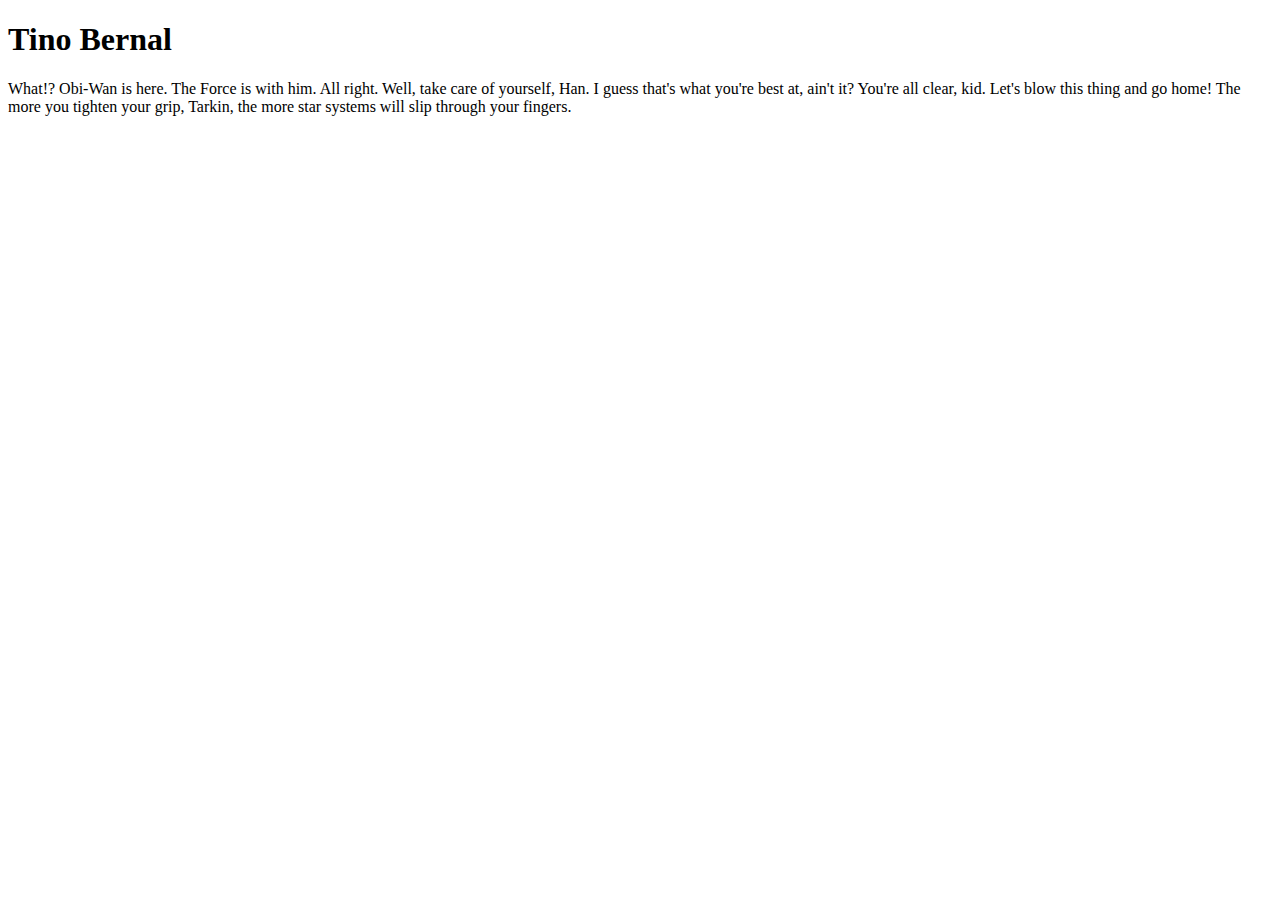
==== unit_1/index.html @ 1e2e1597 "syncing my new repository" ====
<!DOCTYPE html>
<html>
<head>
	<title>Tino Bernal</title>
	<link rel="stylesheet" type="text/css" href="css/style.css">
</head>
<body>
<h1>Tino Bernal</h1>
<p>What!? Obi-Wan is here. The Force is with him. All right. Well, take care of yourself, Han. I guess that's what you're best at, ain't it? You're all clear, kid. Let's blow this thing and go home! The more you tighten your grip, Tarkin, the more star systems will slip through your fingers.</p>
</body>
</html>
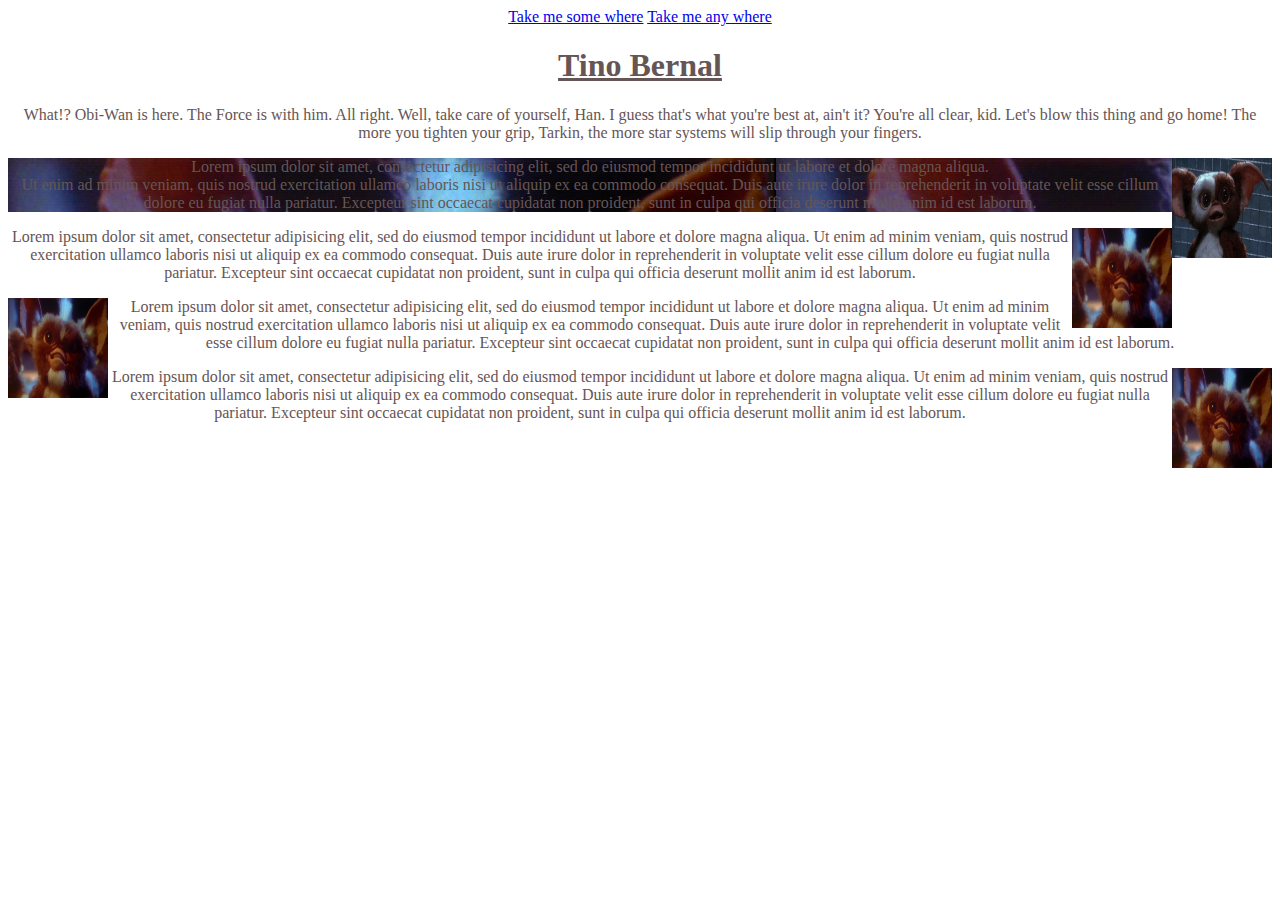
==== commit add40aad: "unit_3" ====
--- a/unit_1/index.html
+++ b/unit_1/index.html
@@ -5,7 +5,50 @@
 	<link rel="stylesheet" type="text/css" href="css/style.css">
 </head>
 <body>
+	<a href="https://giltinobernal.myportfolio.com//"> Take me some where</a>
+	<a href="https://www.google.com/"> Take me any where</a>
 <h1>Tino Bernal</h1>
 <p>What!? Obi-Wan is here. The Force is with him. All right. Well, take care of yourself, Han. I guess that's what you're best at, ain't it? You're all clear, kid. Let's blow this thing and go home! The more you tighten your grip, Tarkin, the more star systems will slip through your fingers.</p>
+
+	<img src="images/gizmo_gif.gif" alt="small furry monster" style="width: 100px; height: 100px;">
+		<title>title of image</title>
+		<p style="background-image: url(images/mogwai.png);">Lorem ipsum dolor sit amet, consectetur adipisicing elit, sed do eiusmod
+		tempor incididunt ut labore et dolore magna aliqua.<br> Ut enim ad minim veniam,
+		quis nostrud exercitation ullamco laboris nisi ut aliquip ex ea commodo
+		consequat. Duis aute irure dolor in reprehenderit in voluptate velit esse
+		cillum dolore eu fugiat nulla pariatur. Excepteur sint occaecat cupidatat non
+		proident, sunt in culpa qui officia deserunt mollit anim id est laborum.</p>
+	</section>
+	<section>
+		
+		<title>title of image</title>
+		<p><img src="images/mogwai.png" style="width: 100px;height: 100px;">Lorem ipsum dolor sit amet, consectetur adipisicing elit, sed do eiusmod
+		tempor incididunt ut labore et dolore magna aliqua. Ut enim ad minim veniam,
+		quis nostrud exercitation ullamco laboris nisi ut aliquip ex ea commodo
+		consequat. Duis aute irure dolor in reprehenderit in voluptate velit esse
+		cillum dolore eu fugiat nulla pariatur. Excepteur sint occaecat cupidatat non
+		proident, sunt in culpa qui officia deserunt mollit anim id est laborum.</p>
+	</section>
+	<section>
+		
+		<title>title of image</title>
+		<p><img src="images/mogwai.png" style="float:left;width: 100px; height: 100px;">Lorem ipsum dolor sit amet, consectetur adipisicing elit, sed do eiusmod
+		tempor incididunt ut labore et dolore magna aliqua. Ut enim ad minim veniam,
+		quis nostrud exercitation ullamco laboris nisi ut aliquip ex ea commodo
+		consequat. Duis aute irure dolor in reprehenderit in voluptate velit esse
+		cillum dolore eu fugiat nulla pariatur. Excepteur sint occaecat cupidatat non
+		proident, sunt in culpa qui officia deserunt mollit anim id est laborum.</p>
+	</section>
+	<section>
+		
+		<title>title of image</title>
+		<p><img src="images/mogwai.png" style="width: 100px;height: 100px;">Lorem ipsum dolor sit amet, consectetur adipisicing elit, sed do eiusmod
+		tempor incididunt ut labore et dolore magna aliqua. Ut enim ad minim veniam,
+		quis nostrud exercitation ullamco laboris nisi ut aliquip ex ea commodo
+		consequat. Duis aute irure dolor in reprehenderit in voluptate velit esse
+		cillum dolore eu fugiat nulla pariatur. Excepteur sint occaecat cupidatat non
+		proident, sunt in culpa qui officia deserunt mollit anim id est laborum.</p>
+	</section>
+	
 </body>
 </html>--- a/unit_1/css/style.css
+++ b/unit_1/css/style.css
@@ -0,0 +1,20 @@
+body {
+	background: url("images_mogwai.png");
+	text-align: center;
+	
+
+}
+
+h1 {
+	text-decoration: underline;
+}
+
+h1, p {
+
+	color: #665555;
+
+}
+
+img {
+	float: right;
+}
